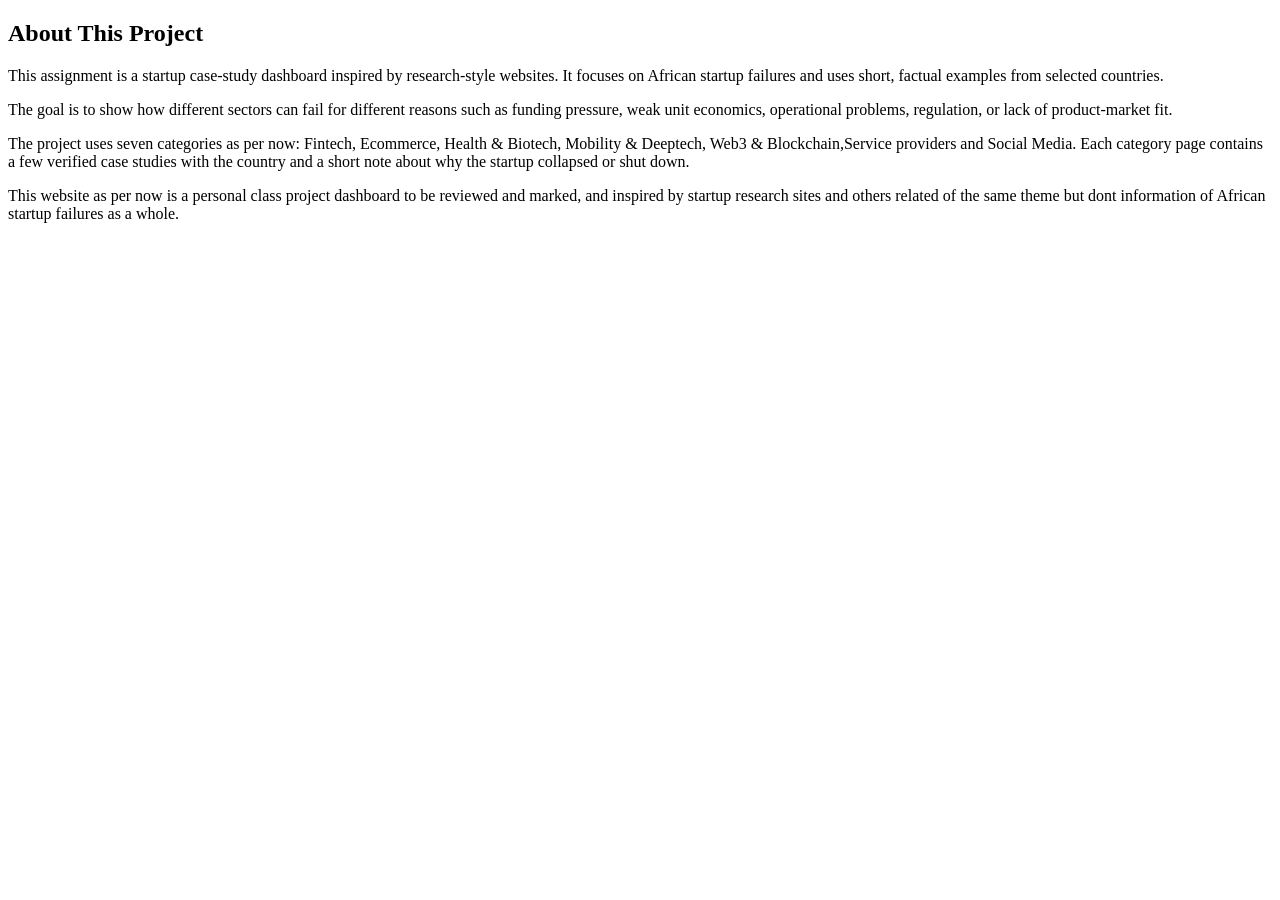
==== about.html @ da409dd7 "Add files via upload" ====
<!DOCTYPE html>
<html lang="en">
<head>
  <meta charset="UTF-8" />
  <meta name="viewport" content="width=device-width, initial-scale=1.0" />
  <title>About</title>
  
</head>
<body>
  <main class="info-section about-page">
    <h2>About This Project</h2>
    <p>
     This assignment is a startup case-study dashboard inspired by research-style websites.
      It focuses on African startup failures and uses short, factual examples from selected countries.
    </p>
    <p>
      The goal is to show how different sectors can fail for different reasons such as funding pressure,
      weak unit economics, operational problems, regulation, or lack of product-market fit.
    </p>
    <p>
     The project uses seven categories as per now: Fintech, Ecommerce, Health & Biotech, Mobility & Deeptech,
      Web3 & Blockchain,Service providers and Social Media. Each category page contains a few verified case studies
      with the country and a short note about why the startup collapsed or shut down.
    </p>
    <p>
      This website as per now is a personal class project dashboard to be reviewed and marked, and inspired by startup research sites and others related of the same theme but dont information of African startup failures as a whole. 
    </p>
    
  </main>
</body>
</html>
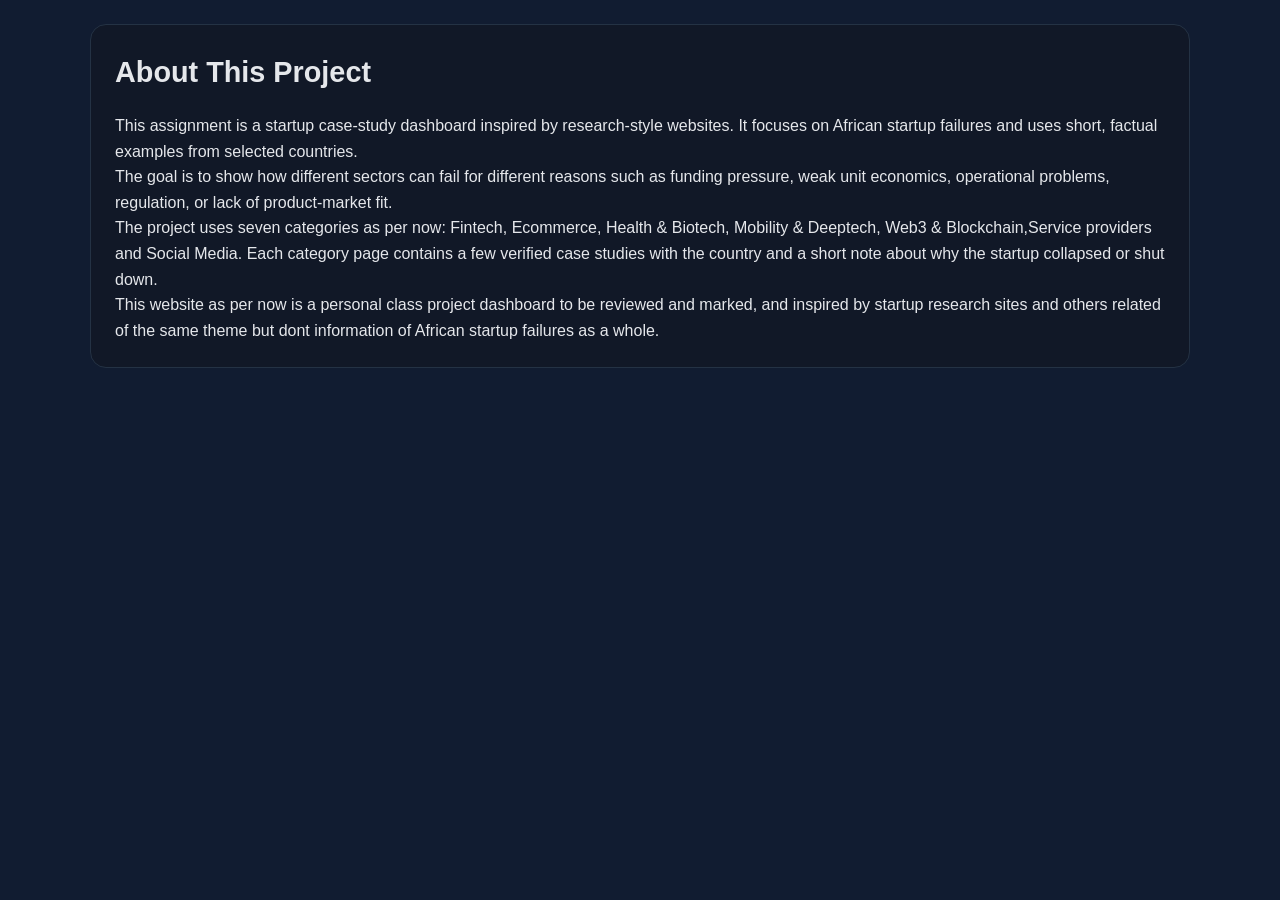
==== commit 24eadeb6: "adding the  href="styles.css" to the about page" ====
--- a/about.html
+++ b/about.html
@@ -4,7 +4,7 @@
   <meta charset="UTF-8" />
   <meta name="viewport" content="width=device-width, initial-scale=1.0" />
   <title>About</title>
-  
+  <link rel="stylesheet" href="styles.css" />
 </head>
 <body>
   <main class="info-section about-page">
@@ -28,4 +28,4 @@
     
   </main>
 </body>
-</html>+</html>
--- a/styles.css
+++ b/styles.css
@@ -0,0 +1,24 @@
+.navbar{display:flex;justify-content:space-between;align-items:center;padding:18px 32px;background:#1c263d;border-bottom:1px solid #243244;position:sticky;top:0;z-index:10}
+.logo{font-size:20px;font-weight:700;color:#38bdf8}
+.navbar nav a{color:#e5e7eb;text-decoration:none;margin-left:24px;font-weight:600}
+*{box-sizing:border-box;margin:0;padding:0}
+body{font-family:Arial,sans-serif;background:#111c31;color:#e5e7eb;line-height:1.6}
+.hero{padding:80px 24px 40px;text-align:center}
+.hero-content{max-width:900px;margin:0 auto}
+.eyebrow{color:#38bdf8;text-transform:uppercase;letter-spacing:1.5px;font-size:12px;margin-bottom:12px}
+.people{color:#537888;text-transform:uppercase;letter-spacing:1.5px;font-size:12px;margin-bottom:12px}
+.hero h1{font-size:3rem;margin-bottom:12px}
+.slogan{font-size:1.2rem;color:#cbd5e1;margin-bottom:10px}
+.description{color:#94a3b8}
+.categories{max-width:1100px;margin:0 auto;padding:24px}
+.categories h2,.info-section h2{margin-bottom:18px;font-size:1.8rem}
+.card-grid{display:grid;grid-template-columns:repeat(auto-fit,minmax(220px,1fr));gap:18px}
+.card{display:block;text-decoration:none;color:#e5e7eb;background:#111827;border:1px solid #243244;border-radius:16px;padding:20px;min-height:150px;transition:transform .2s ease,border-color .2s ease}
+.card:hover{transform:translateY(-4px);border-color:#38bdf8}
+.card h3{color:#38bdf8;margin-bottom:10px}
+.info-section{max-width:1100px;margin:24px auto;padding:24px;background:#111827;border:1px solid #243244;border-radius:16px}
+.submission-form{display:grid;gap:14px;margin-top:12px}
+.submission-form input,.submission-form textarea{width:100%;padding:14px;border:1px solid #334155;border-radius:10px;background:#0b1220;color:#e5e7eb}
+.submission-form textarea{min-height:120px;resize:vertical}
+.submission-form button{padding:14px;border:none;border-radius:10px;background:#38bdf8;color:#0b1220;font-weight:700;cursor:pointer}
+.back-link{display:inline-block;margin-top:16px;color:#38bdf8;text-decoration:none;font-weight:700}
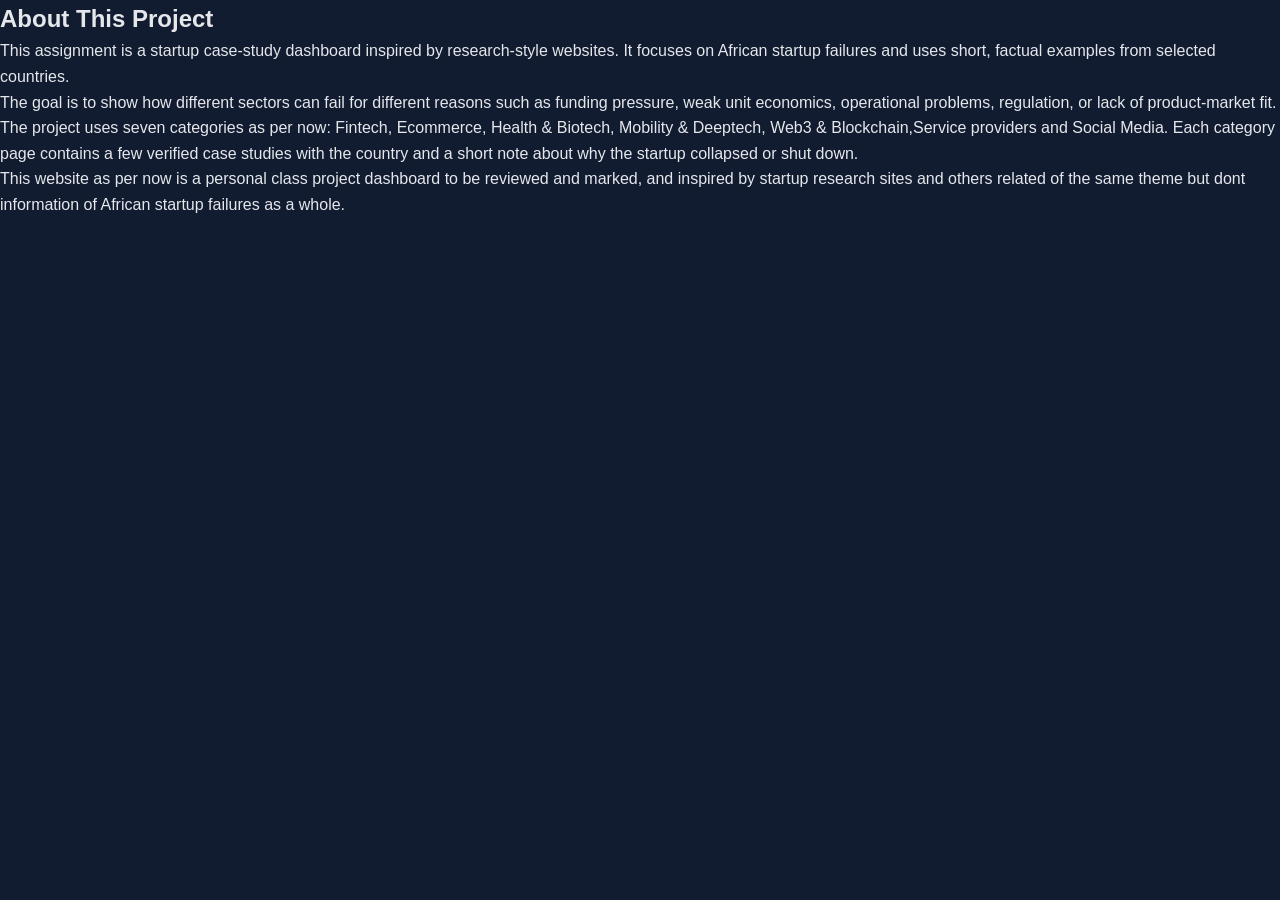
==== commit 5d46a860: "Update about.html this is to make differences of the about class and the disclaimer class" ====
--- a/about.html
+++ b/about.html
@@ -7,7 +7,7 @@
   <link rel="stylesheet" href="styles.css" />
 </head>
 <body>
-  <main class="info-section about-page">
+  <main class="cardabout-page">
     <h2>About This Project</h2>
     <p>
      This assignment is a startup case-study dashboard inspired by research-style websites.
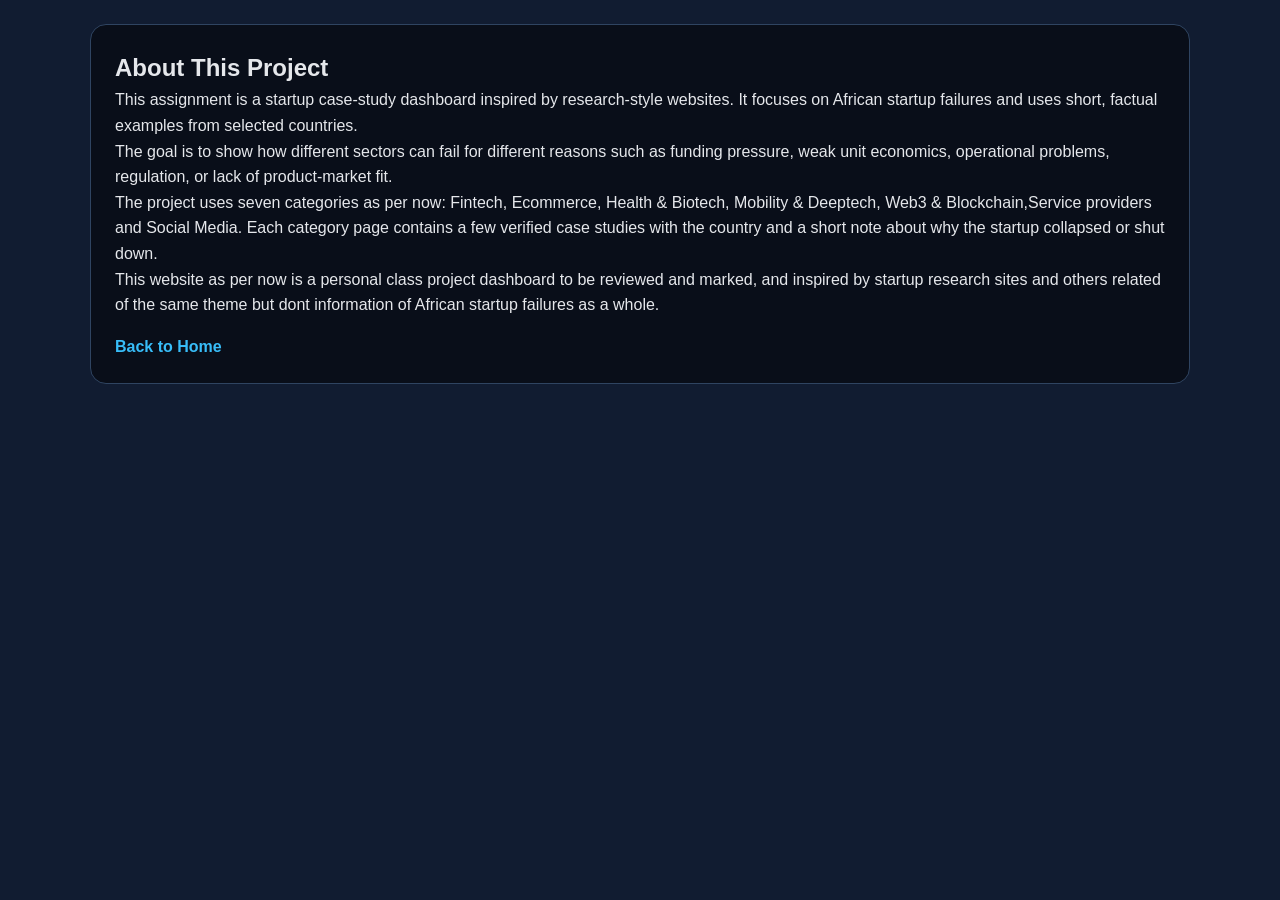
==== commit 8dbad365: "back to home link" ====
--- a/about.html
+++ b/about.html
@@ -25,7 +25,7 @@
     <p>
       This website as per now is a personal class project dashboard to be reviewed and marked, and inspired by startup research sites and others related of the same theme but dont information of African startup failures as a whole. 
     </p>
-    
+    <a href="index.html" class="back-link">Back to Home</a>
   </main>
 </body>
 </html>
--- a/styles.css
+++ b/styles.css
@@ -17,8 +17,9 @@
 .card:hover{transform:translateY(-4px);border-color:#38bdf8}
 .card h3{color:#38bdf8;margin-bottom:10px}
 .info-section{max-width:1100px;margin:24px auto;padding:24px;background:#111827;border:1px solid #243244;border-radius:16px}
+.cardabout-page{background-color: #0000007c;max-width:1100px;margin:24px auto;padding:24px;border:1px solid #2f4461;border-radius:16px}
 .submission-form{display:grid;gap:14px;margin-top:12px}
-.submission-form input,.submission-form textarea{width:100%;padding:14px;border:1px solid #334155;border-radius:10px;background:#0b1220;color:#e5e7eb}
+.submission-form input,.submission-form textarea{width:100%;padding:14px;border:1px solid #5395f1;border-radius:10px;background:#09071b42;color:#fffdfd}
 .submission-form textarea{min-height:120px;resize:vertical}
 .submission-form button{padding:14px;border:none;border-radius:10px;background:#38bdf8;color:#0b1220;font-weight:700;cursor:pointer}
-.back-link{display:inline-block;margin-top:16px;color:#38bdf8;text-decoration:none;font-weight:700}+.back-link{display:inline-block;margin-top:16px;color:#38bdf8;text-decoration:none;font-weight:700}
